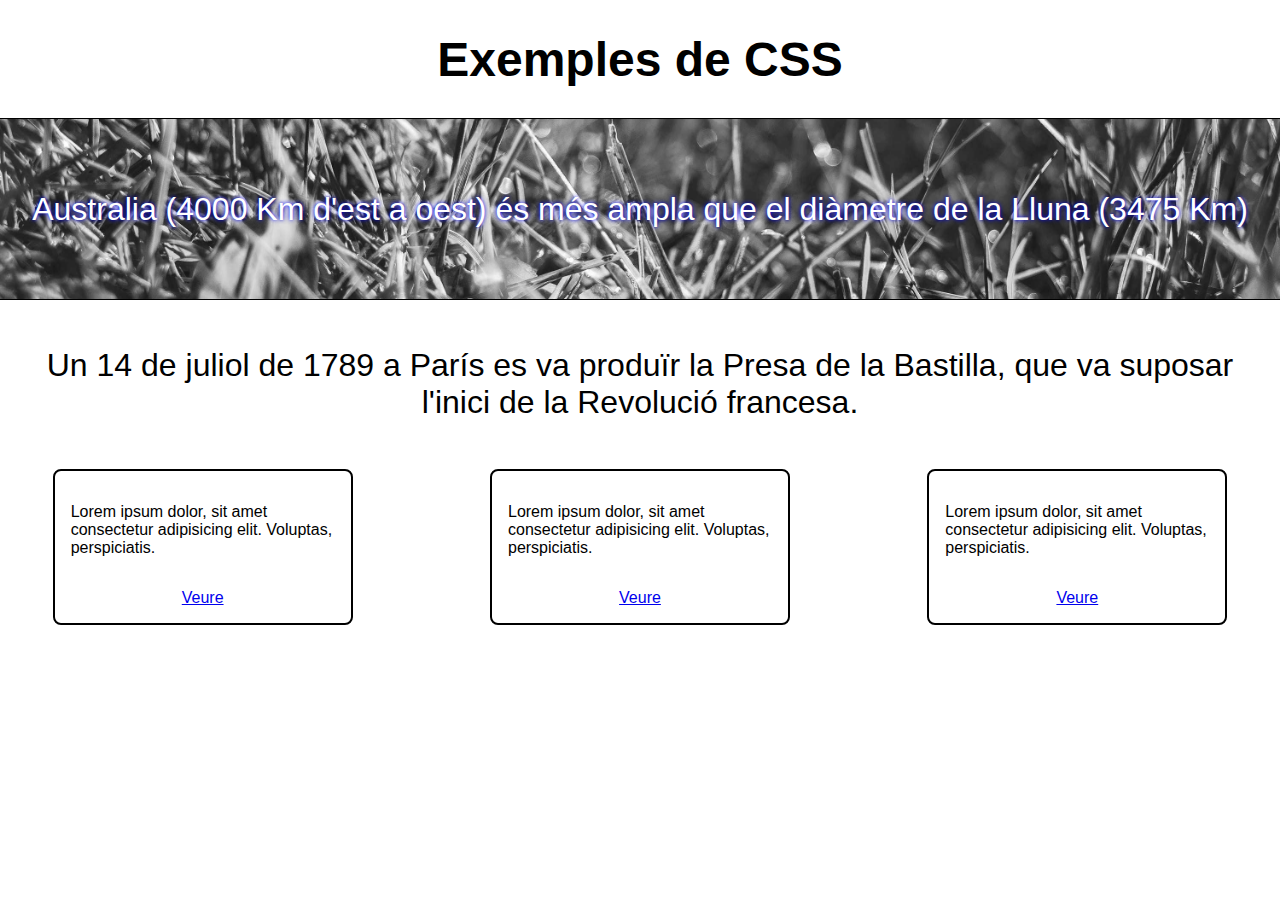
==== varis/index.html @ c25ee4a7 "varis" ====
<!DOCTYPE html>
<html lang="en">
<head>
  <meta charset="UTF-8">
  <meta name="viewport" content="width=device-width, initial-scale=1.0">
  <title>Document</title>
  <link rel="stylesheet" href="style.css">
</head>
<body>

  <h1>Exemples de CSS</h1>

  <section class="bgimg">
    <p class="cite">Australia (4000 Km d'est a oest) és més ampla que el diàmetre de la Lluna (3475 Km)</p>
  </section>

  <p class="cite">Un 14 de juliol de 1789 a París es va produïr la Presa de la Bastilla, que va suposar l'inici de la Revolució francesa.</p>

  <section class="cards">
    <article class="card">
      <img src="https://picsum.photos/seed/picsum/300/300" alt="">
      <p>Lorem ipsum dolor, sit amet consectetur adipisicing elit. Voluptas, perspiciatis.</p>
      <a href="#">Veure</a>
    </article>
    <article class="card">
      <img src="https://picsum.photos/seed/picsum/300/300" alt="">
      <p>Lorem ipsum dolor, sit amet consectetur adipisicing elit. Voluptas, perspiciatis.</p>
      <a href="#">Veure</a>
    </article>
    <article class="card">
      <img src="https://picsum.photos/seed/picsum/300/300" alt="">
      <p>Lorem ipsum dolor, sit amet consectetur adipisicing elit. Voluptas, perspiciatis.</p>
      <a href="#">Veure</a>
    </article>
  </section>

</body>
</html>
---- varis/style.css ----
* {
  box-sizing: border-box;
}

body {
  font-family: Arial, Helvetica, sans-serif;
  margin: 0;
}

h1 {
  /* outline: 1px solid; */
  display: block;
  width: fit-content;
  margin: 2rem auto;
  /* text-align: center; */
  /* display: flex; */
  /* justify-content: center; */
  font-size: 3rem;
  font-size: clamp(1rem,5vw,3rem);
}

.bgimg {
  outline: 1px solid;
  display: flex;
  justify-content: center;
  align-items: center;
  width: 100%;
  height: 20vh;
  /* height: 300px; */
  background-image: url('./img/bg-foto.jpeg');
  background-size: cover;
  background-position: center;
}

.bgimg .cite {
  color: white;
  text-shadow: 0 0 4px blue;
}

.cite {
  font-size: 2rem;
  text-align: center;
  color: black;
  padding: 1rem 2rem;
}

@media only screen and (max-width: 600px) {
  .cite {
    font-size: 1rem;
  }
}

.cards {
  display: flex;
  justify-content: center;
  justify-content: space-between;
  justify-content: space-around;
  gap: 2rem;
}

.card {
  display: flex;
  flex-direction: column;
  justify-content: flex-start;
  align-items: center;
  max-width: 300px;
  border: 2px solid;
  border-radius: 8px;
  overflow: hidden;
}

.card p {
  padding: 1rem
}

.card a {
  padding: 0 1rem 1rem;
}
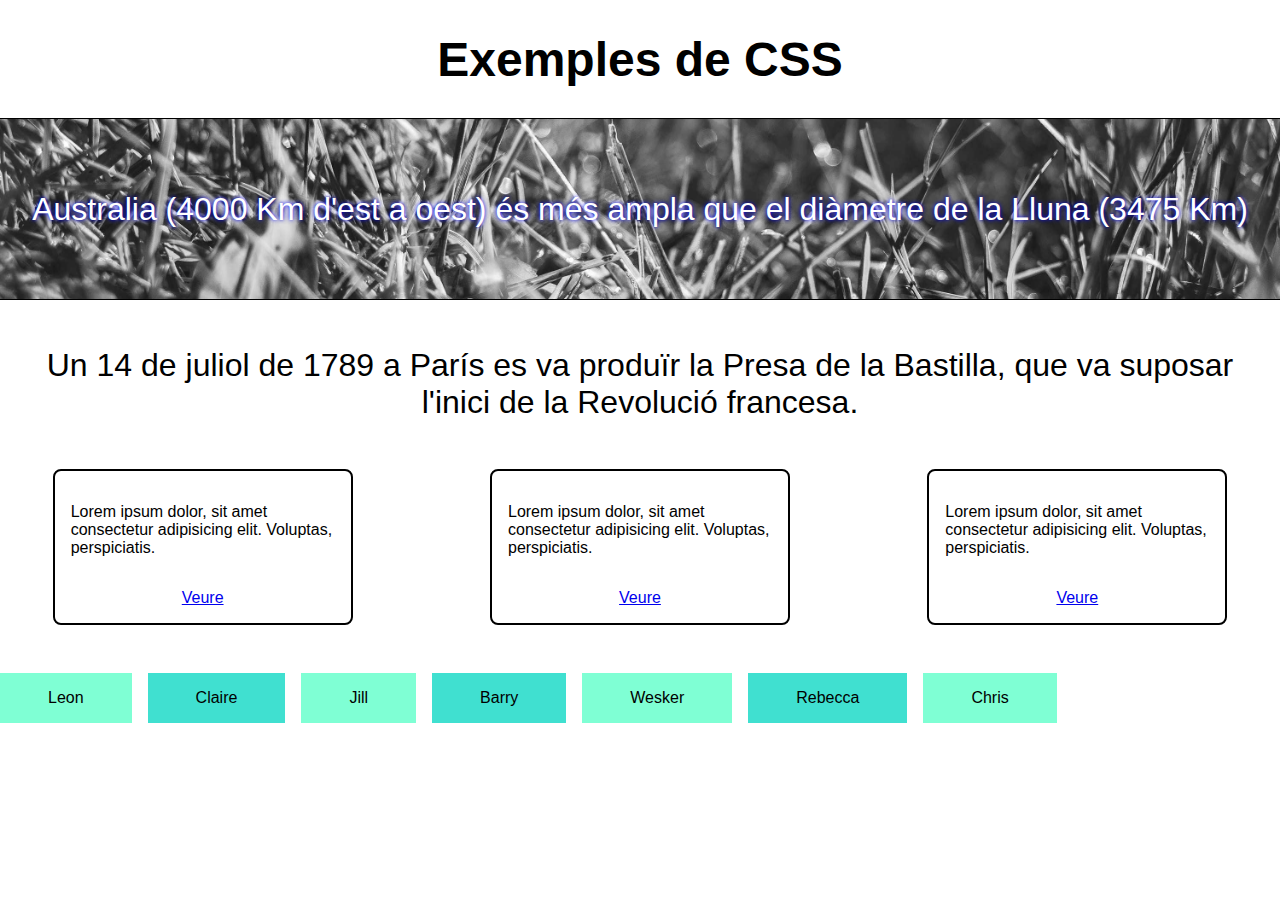
==== commit 22c59fd0: "pills" ====
--- a/varis/index.html
+++ b/varis/index.html
@@ -34,5 +34,15 @@
     </article>
   </section>
 
+  <section class="pills">
+    <div class="pill">Leon</div>
+    <div class="pill">Claire</div>
+    <div class="pill">Jill</div>
+    <div class="pill">Barry</div>
+    <div class="pill">Wesker</div>
+    <div class="pill">Rebecca</div>
+    <div class="pill">Chris</div>
+  </section>
+
 </body>
 </html>--- a/varis/style.css
+++ b/varis/style.css
@@ -75,4 +75,26 @@
 
 .card a {
   padding: 0 1rem 1rem;
+}
+
+.pills {
+  margin: 3rem 0;
+  display: grid;
+  /* grid-template-columns: repeat(auto-fit, minmax(120px, 1fr)); */
+
+  gap: 1rem;
+  display: flex;
+  flex-wrap: nowrap;
+  flex-wrap: wrap;
+}
+
+.pill {
+  padding: 1rem 3rem;
+
+}
+.pill:nth-child(odd) {
+  background-color: aquamarine;
+}
+.pill:nth-child(even) {
+  background-color: turquoise;
 }